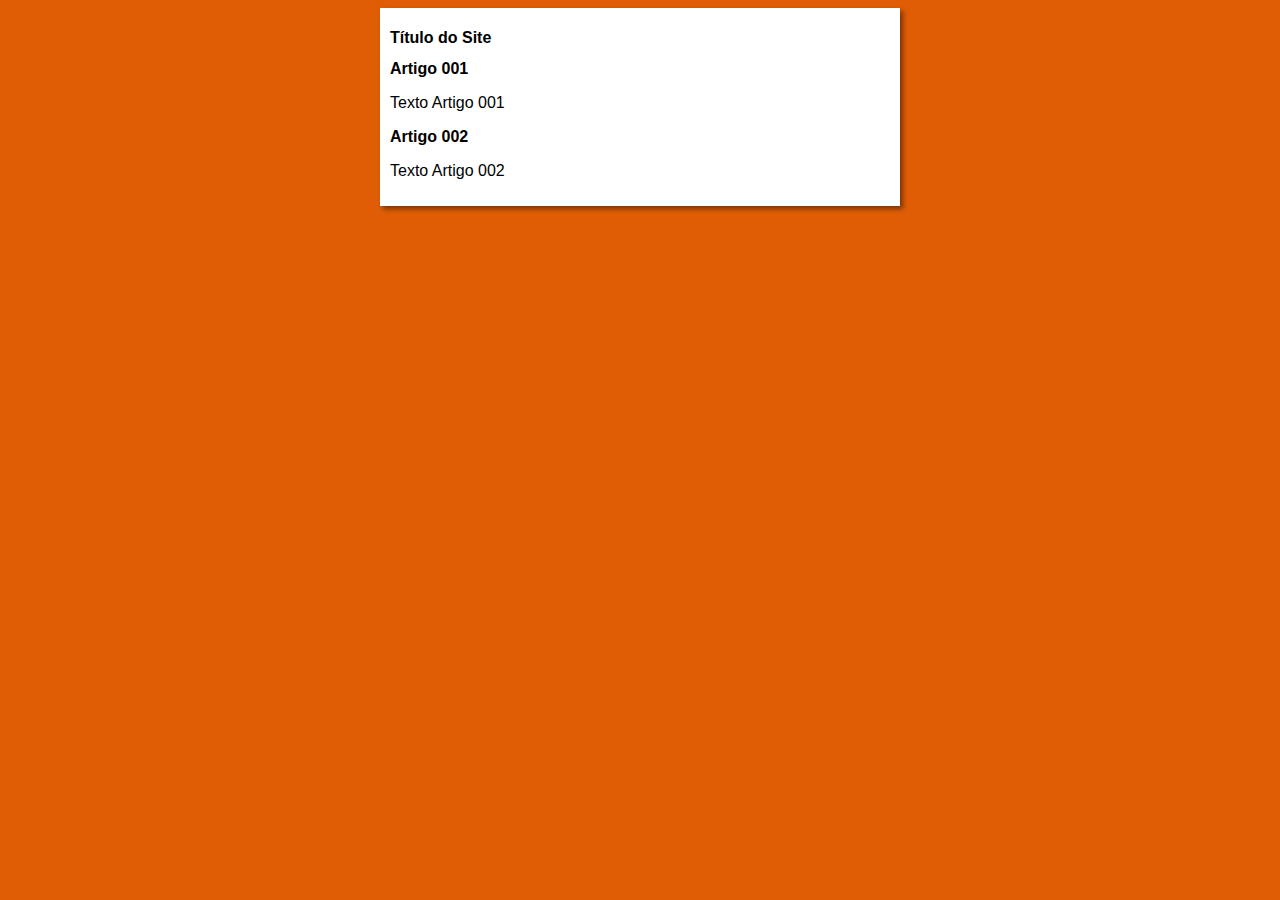
==== index.html @ fc5119a5 "Inicio Design" ====
<!DOCTYPE html>
<html lang="pt-br">
<head>
    <meta charset="UTF-8">
    <meta http-equiv="X-UA-Compatible" content="IE=edge">
    <meta name="viewport" content="width=device-width, initial-scale=1.0">
    <title>Projeto Teste Branchs</title>
    <link rel="stylesheet" href="estilos/style.css">
</head>
<body>
    <main>
        <header>
            <h1>Título do Site</h1>
        </header>
        <article>
            <h2>Artigo 001</h2>
            <p>Texto Artigo 001</p>
        </article>
        <article>
            <h2>Artigo 002</h2>
            <p>Texto Artigo 002</p>
        </article>
    </main>
</body>
</html>
---- estilos/style.css ----
* {
    font-family: Arial, Helvetica, sans-serif;
    font-size: 16px;

}

body {
    background-color:rgb(224, 93, 5);

}

main {
    background-color: white;
    width: 500px;
    margin: auto;
    padding: 10px;
    box-shadow: 3px 3px 5px rgba(0, 0, 0, 0.452);
}
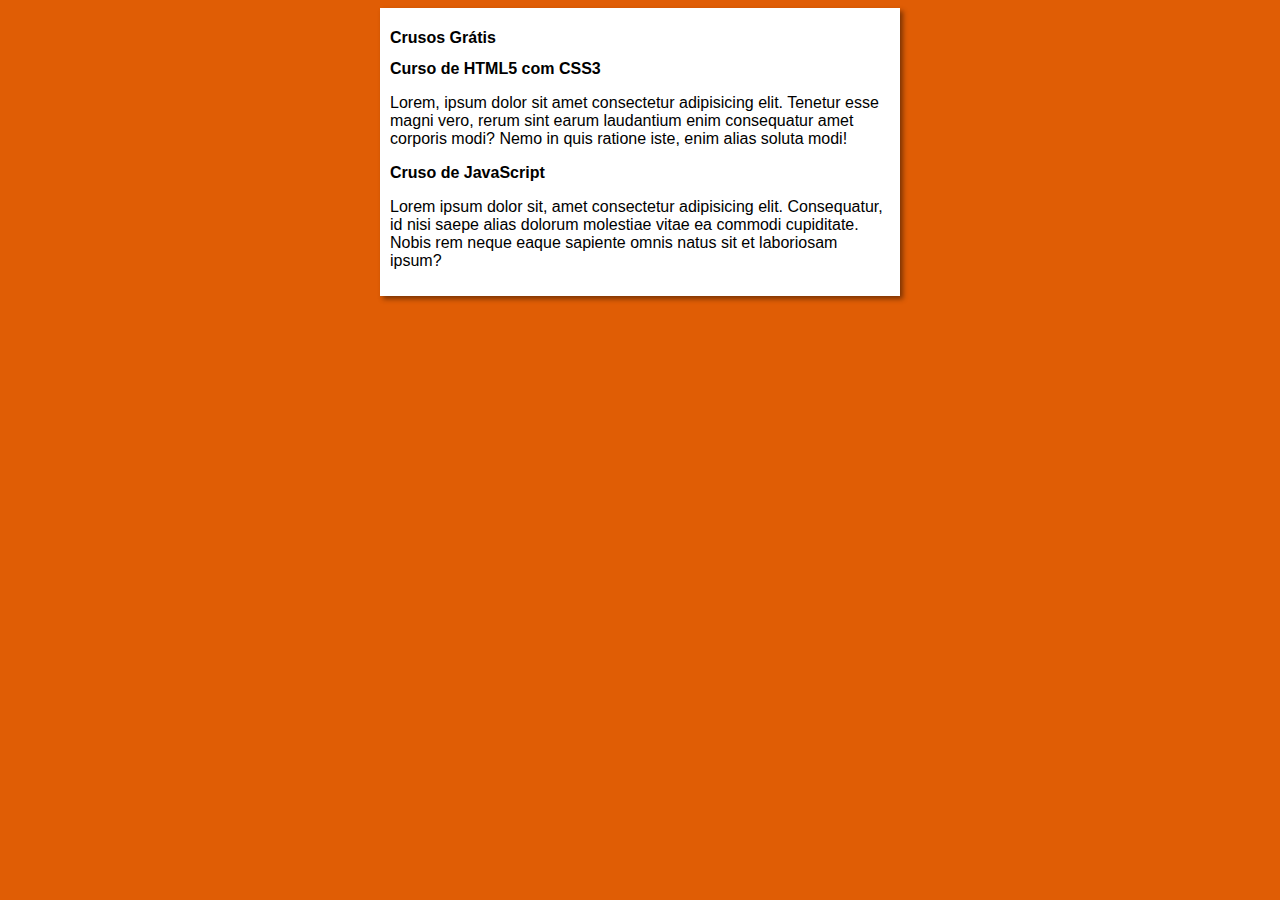
==== commit b49d4382: "Merge branch 'design' into main" ====
--- a/index.html
+++ b/index.html
@@ -4,21 +4,21 @@
     <meta charset="UTF-8">
     <meta http-equiv="X-UA-Compatible" content="IE=edge">
     <meta name="viewport" content="width=device-width, initial-scale=1.0">
-    <title>Projeto Teste Branchs</title>
+    <title>Projeto Teste Branchs - Titulo Correto</title>
     <link rel="stylesheet" href="estilos/style.css">
 </head>
 <body>
     <main>
         <header>
-            <h1>Título do Site</h1>
+            <h1>Crusos Grátis</h1>
         </header>
         <article>
-            <h2>Artigo 001</h2>
-            <p>Texto Artigo 001</p>
+            <h2>Curso de HTML5 com CSS3</h2>
+            <p>Lorem, ipsum dolor sit amet consectetur adipisicing elit. Tenetur esse magni vero, rerum sint earum laudantium enim consequatur amet corporis modi? Nemo in quis ratione iste, enim alias soluta modi!</p>
         </article>
         <article>
-            <h2>Artigo 002</h2>
-            <p>Texto Artigo 002</p>
+            <h2>Cruso de JavaScript</h2>
+            <p>Lorem ipsum dolor sit, amet consectetur adipisicing elit. Consequatur, id nisi saepe alias dolorum molestiae vitae ea commodi cupiditate. Nobis rem neque eaque sapiente omnis natus sit et laboriosam ipsum?</p>
         </article>
     </main>
 </body>
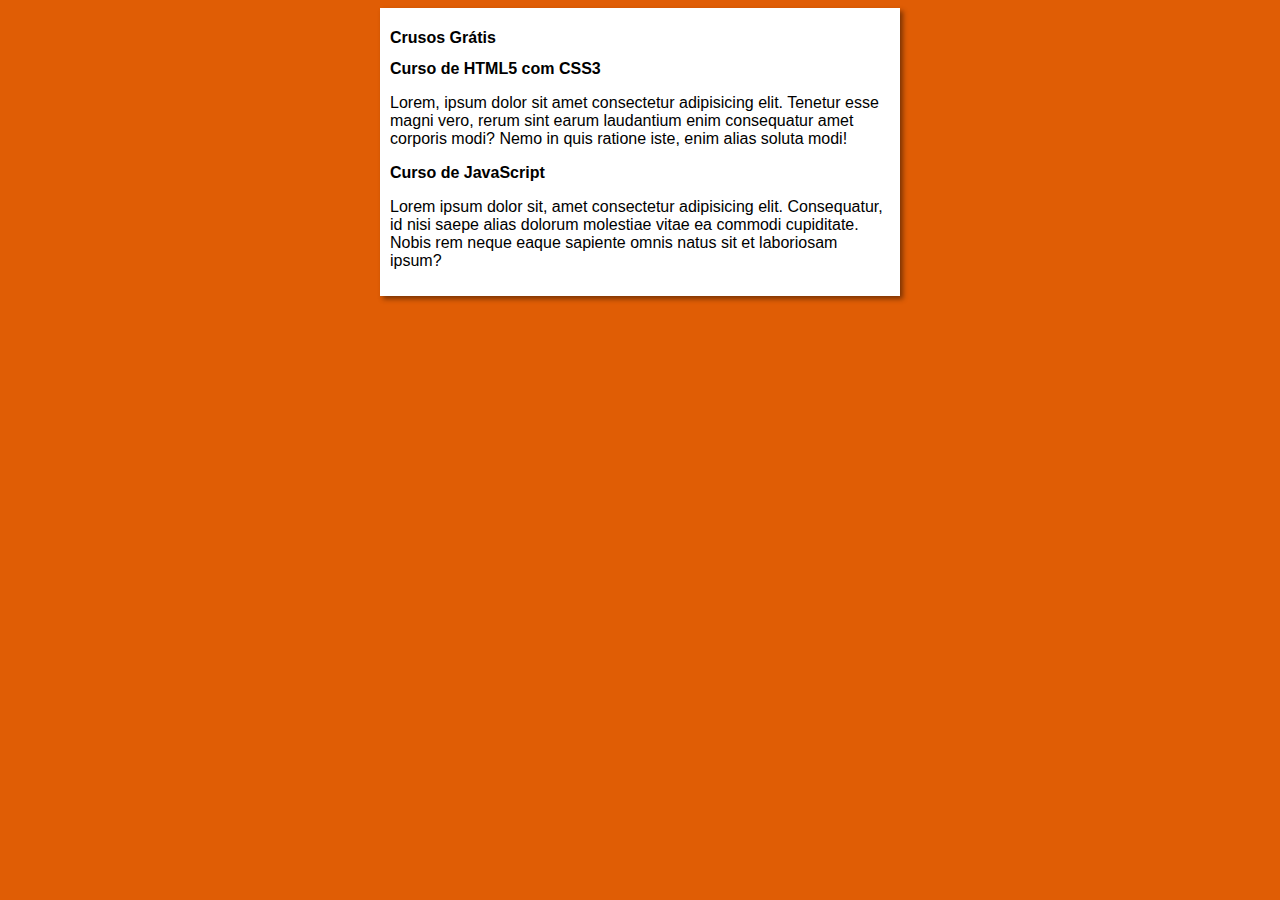
==== commit 7bf46094: "Update index.html" ====
--- a/index.html
+++ b/index.html
@@ -17,7 +17,7 @@
             <p>Lorem, ipsum dolor sit amet consectetur adipisicing elit. Tenetur esse magni vero, rerum sint earum laudantium enim consequatur amet corporis modi? Nemo in quis ratione iste, enim alias soluta modi!</p>
         </article>
         <article>
-            <h2>Cruso de JavaScript</h2>
+            <h2>Curso de JavaScript</h2>
             <p>Lorem ipsum dolor sit, amet consectetur adipisicing elit. Consequatur, id nisi saepe alias dolorum molestiae vitae ea commodi cupiditate. Nobis rem neque eaque sapiente omnis natus sit et laboriosam ipsum?</p>
         </article>
     </main>
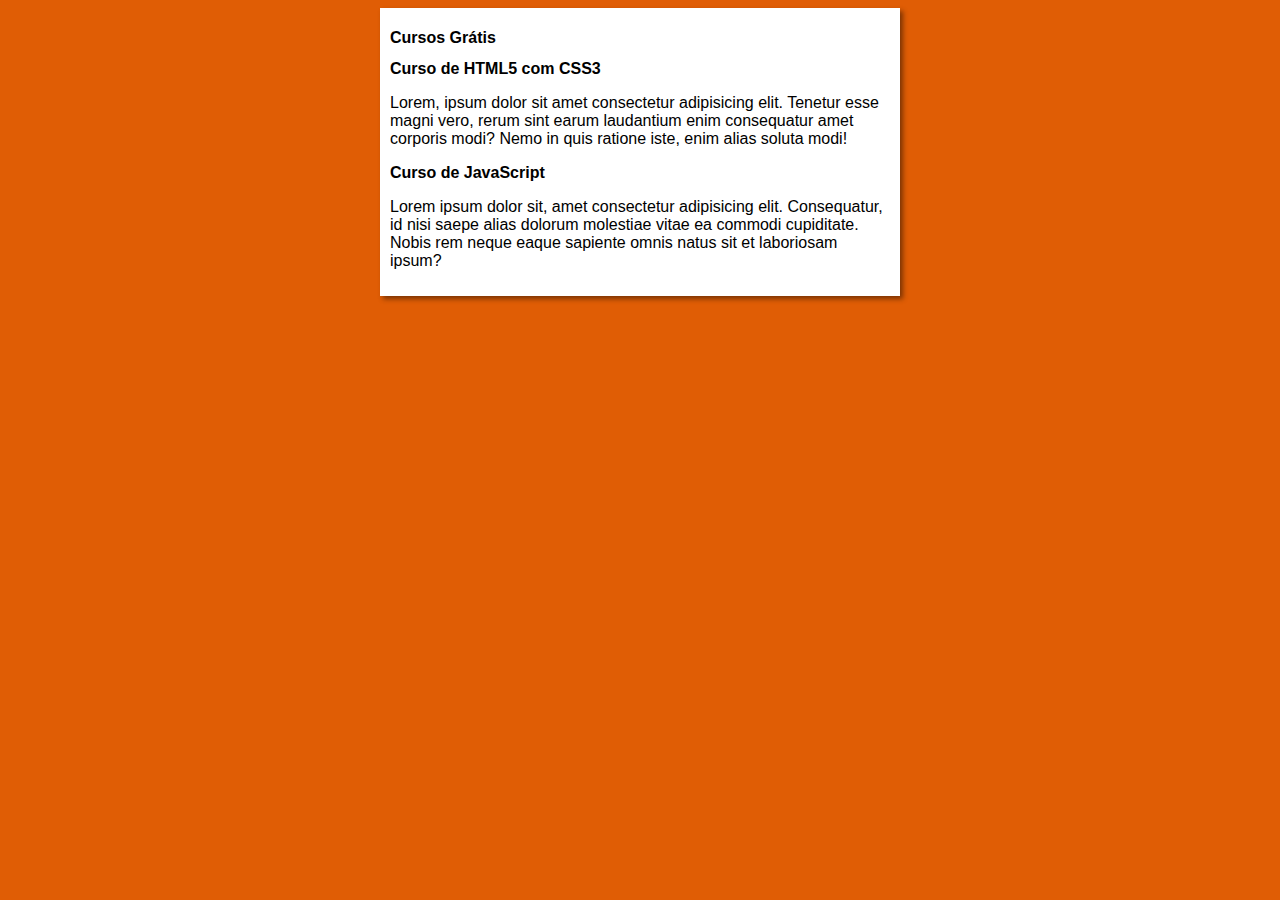
==== commit 29ae5e0d: "Update index.html" ====
--- a/index.html
+++ b/index.html
@@ -10,7 +10,7 @@
 <body>
     <main>
         <header>
-            <h1>Crusos Grátis</h1>
+            <h1>Cursos Grátis</h1>
         </header>
         <article>
             <h2>Curso de HTML5 com CSS3</h2>
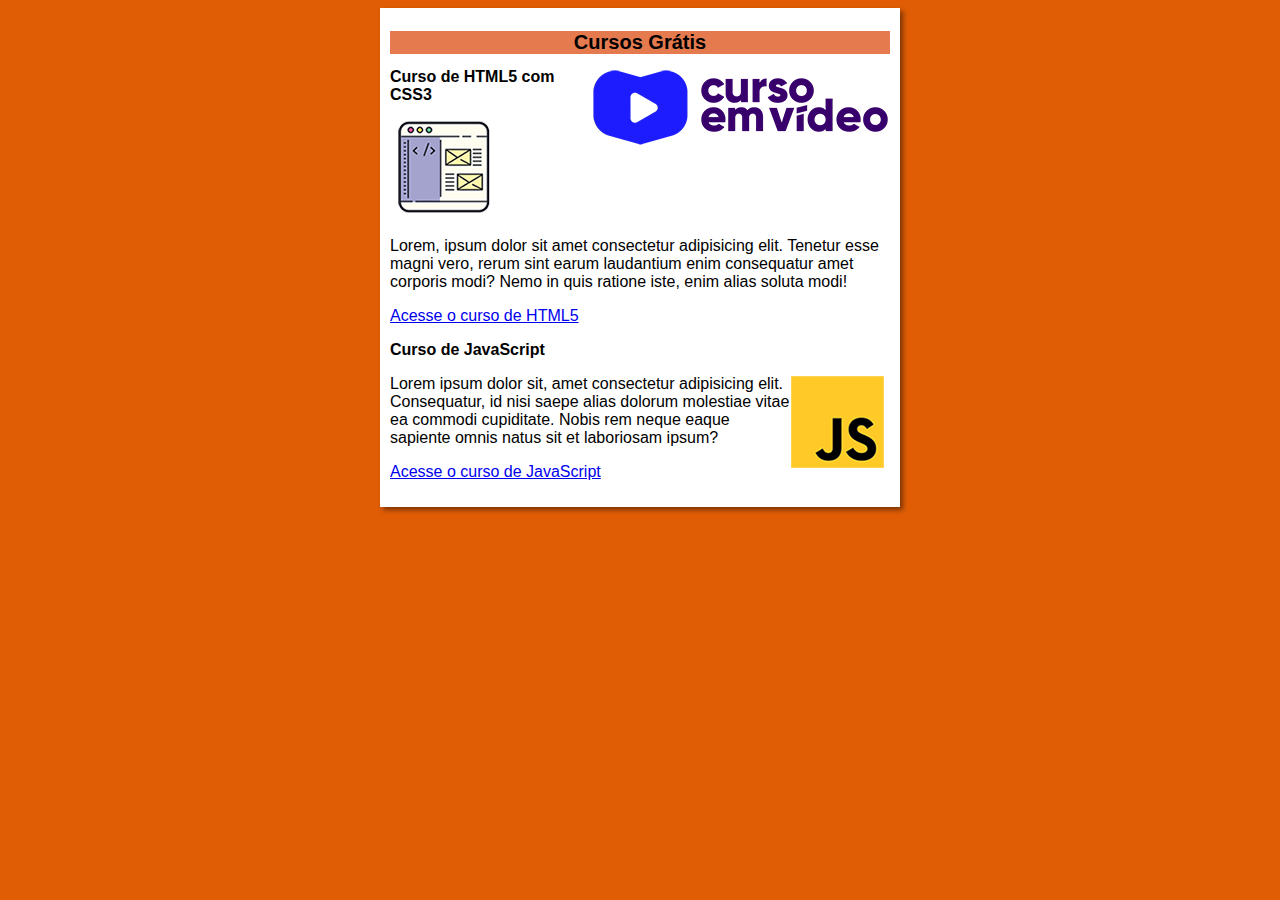
==== commit 63dbff49: "Update 1" ====
--- a/index.html
+++ b/index.html
@@ -11,14 +11,19 @@
     <main>
         <header>
             <h1>Cursos Grátis</h1>
+            <img class="lado" src="imagens/curso-em-video-cor.png" alt="Curso em Vídeo">
         </header>
         <article>
             <h2>Curso de HTML5 com CSS3</h2>
+            <img src="imagens/curso-html-css.png" alt="Curso HTML5">
             <p>Lorem, ipsum dolor sit amet consectetur adipisicing elit. Tenetur esse magni vero, rerum sint earum laudantium enim consequatur amet corporis modi? Nemo in quis ratione iste, enim alias soluta modi!</p>
+            <p><a href="curso_html.html">Acesse o curso de HTML5</a></p>
         </article>
         <article>
             <h2>Curso de JavaScript</h2>
+            <img class="lado" src="imagens/curso-javascript.png" alt="Curso JS">
             <p>Lorem ipsum dolor sit, amet consectetur adipisicing elit. Consequatur, id nisi saepe alias dolorum molestiae vitae ea commodi cupiditate. Nobis rem neque eaque sapiente omnis natus sit et laboriosam ipsum?</p>
+            <p><a href="curso_js.html">Acesse o curso de JavaScript</a></p>
         </article>
     </main>
 </body>
--- a/estilos/style.css
+++ b/estilos/style.css
@@ -15,4 +15,15 @@
     margin: auto;
     padding: 10px;
     box-shadow: 3px 3px 5px rgba(0, 0, 0, 0.452);
+}
+
+h1 {
+font-size: 20px;
+font-style: initial;
+background-color: rgba(221, 73, 15, 0.733);
+text-align: center;
+}
+
+img.lado {
+    float: right;
 }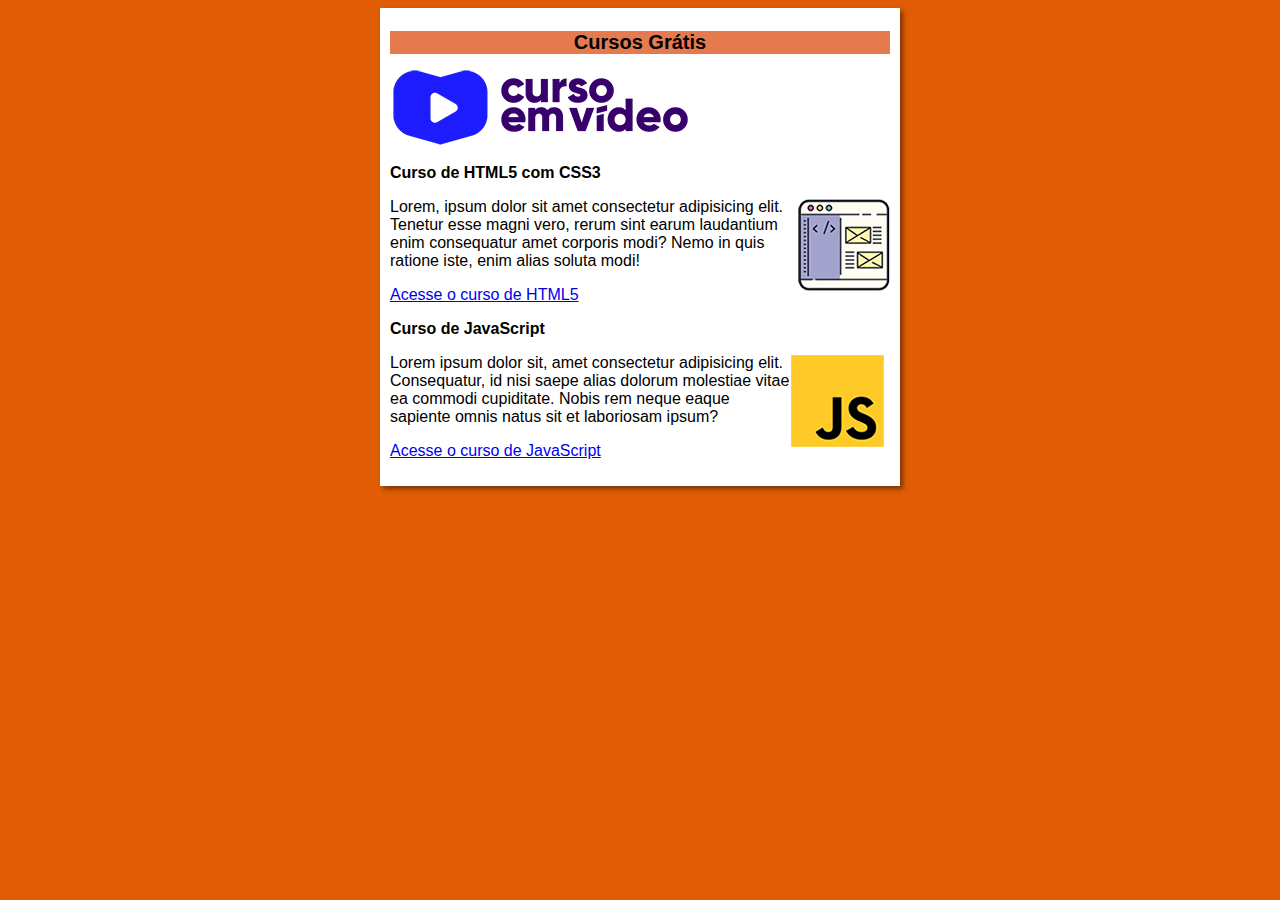
==== commit 0eb4af15: "Ajustes finais" ====
--- a/index.html
+++ b/index.html
@@ -11,11 +11,11 @@
     <main>
         <header>
             <h1>Cursos Grátis</h1>
-            <img class="lado" src="imagens/curso-em-video-cor.png" alt="Curso em Vídeo">
+            <img src="imagens/curso-em-video-cor.png" alt="Curso em Vídeo">
         </header>
         <article>
             <h2>Curso de HTML5 com CSS3</h2>
-            <img src="imagens/curso-html-css.png" alt="Curso HTML5">
+            <img class="lado" src="imagens/curso-html-css.png" alt="Curso HTML5">
             <p>Lorem, ipsum dolor sit amet consectetur adipisicing elit. Tenetur esse magni vero, rerum sint earum laudantium enim consequatur amet corporis modi? Nemo in quis ratione iste, enim alias soluta modi!</p>
             <p><a href="curso_html.html">Acesse o curso de HTML5</a></p>
         </article>
